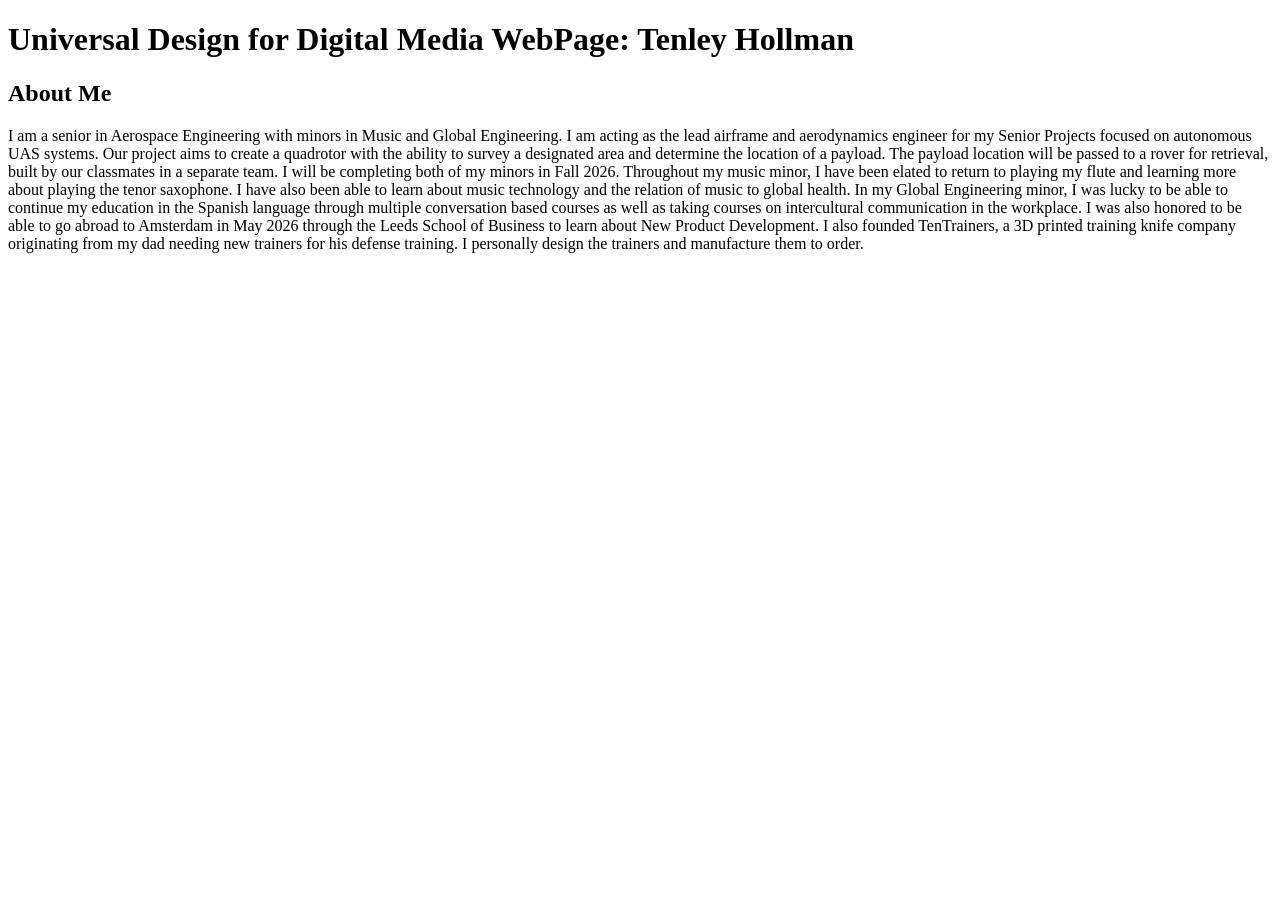
==== index.html @ ceafd67d "About me" ====
<!DOCTYPE html>
<html lang="en">
<head>
    <meta charset="UTF-8">
    <meta name="viewport" content="width=device-width, initial-scale=1.0">
    <title>Document</title>
</head>
<body>

    <h1> Universal Design for Digital Media WebPage: Tenley Hollman </h1>

    <section>
        <h2> About Me </h2>
        <p> I am a senior in Aerospace Engineering with minors in Music and Global Engineering. I am acting as the lead airframe and aerodynamics engineer for my Senior Projects focused on autonomous UAS systems. Our project aims to create a quadrotor with the ability to survey a designated area and determine the location of a payload. The payload location will be passed to a rover for retrieval, built by our classmates in a separate team.

            I will be completing both of my minors in Fall 2026. Throughout my music minor, I have been elated to return to playing my flute and learning more about playing the tenor saxophone. I have also been able to learn about music technology and the relation of music to global health. In my Global Engineering minor, I was lucky to be able to continue my education in the Spanish language through multiple conversation based courses as well as taking courses on intercultural communication in the workplace. I was also honored to be able to go abroad to Amsterdam in May 2026 through the Leeds School of Business to learn about New Product Development.

            I also founded TenTrainers, a 3D printed training knife company originating from my dad needing new trainers for his defense training. I personally design the trainers and manufacture them to order. </p>
    </section>

    
</body>
</html>
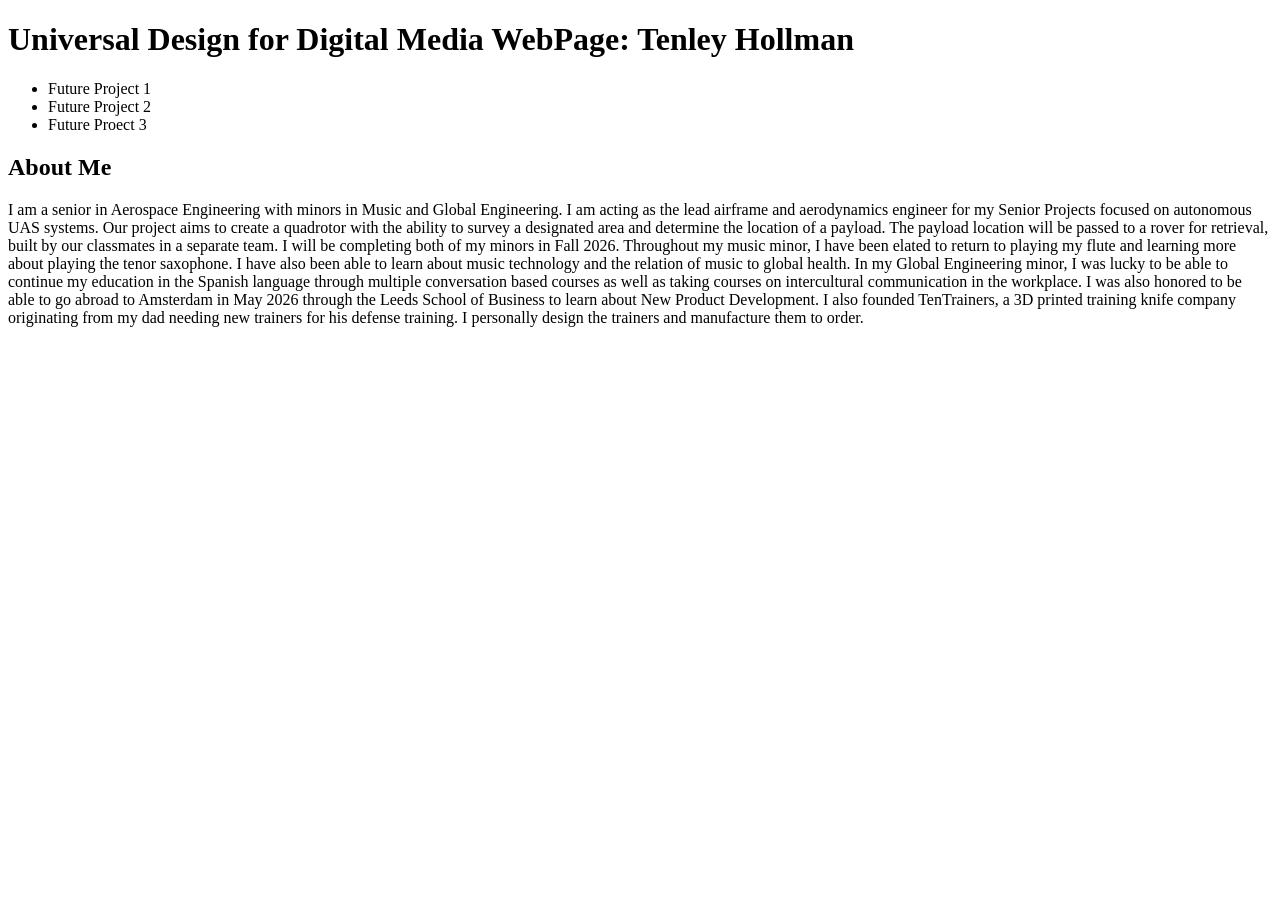
==== commit 175c8b6a: "Nav" ====
--- a/index.html
+++ b/index.html
@@ -8,6 +8,14 @@
 <body>
 
     <h1> Universal Design for Digital Media WebPage: Tenley Hollman </h1>
+
+    <nav> 
+        <ul>
+            <li> Future Project 1 </li>
+            <li> Future Project 2 </li>
+            <li> Future Proect 3 </li>
+        </ul>
+    </nav>
 
     <section>
         <h2> About Me </h2>
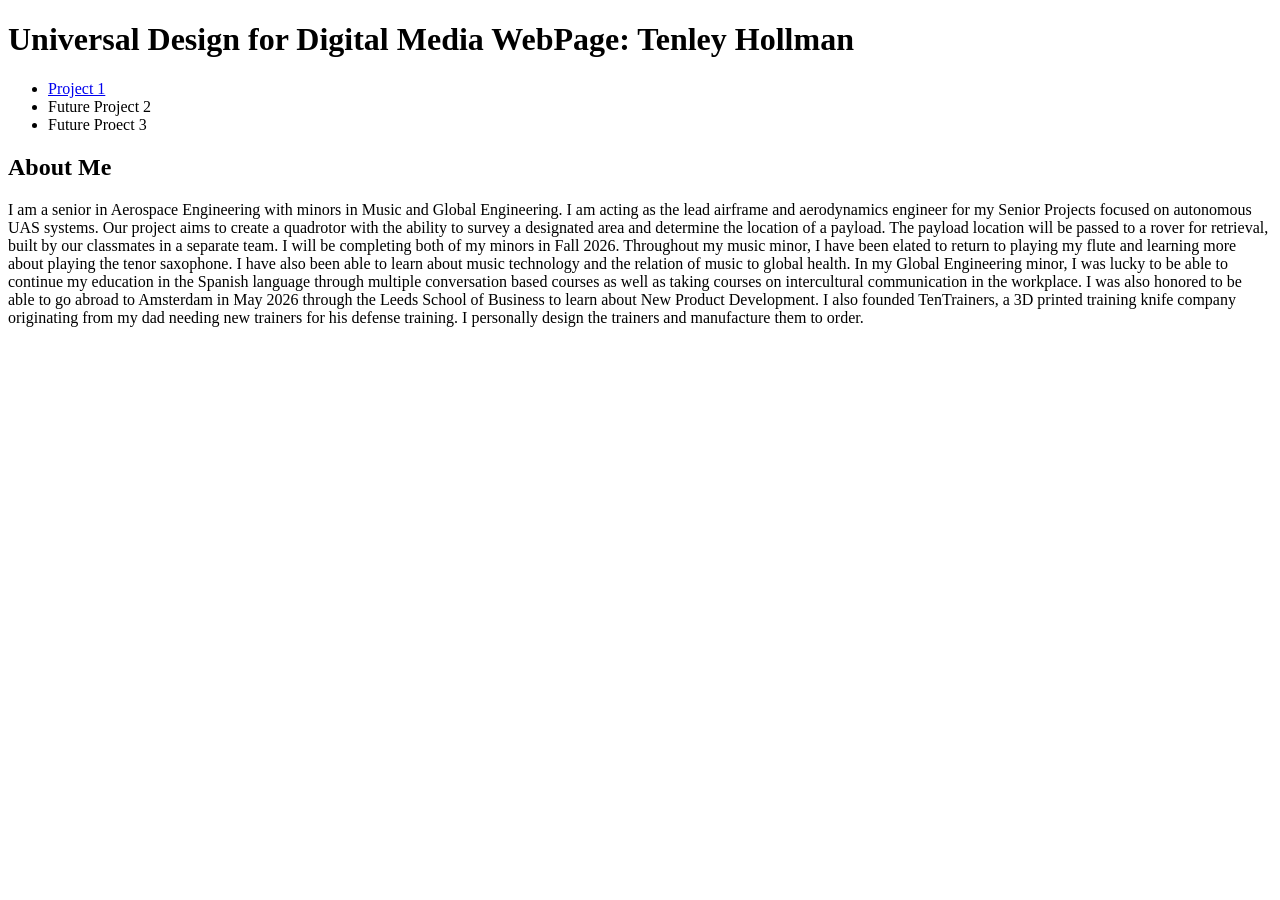
==== commit 0253c0f3: "Linking Project1#" ====
--- a/index.html
+++ b/index.html
@@ -11,7 +11,7 @@
 
     <nav> 
         <ul>
-            <li> Future Project 1 </li>
+            <li><a href="project-1.html">Project 1</a></li>
             <li> Future Project 2 </li>
             <li> Future Proect 3 </li>
         </ul>
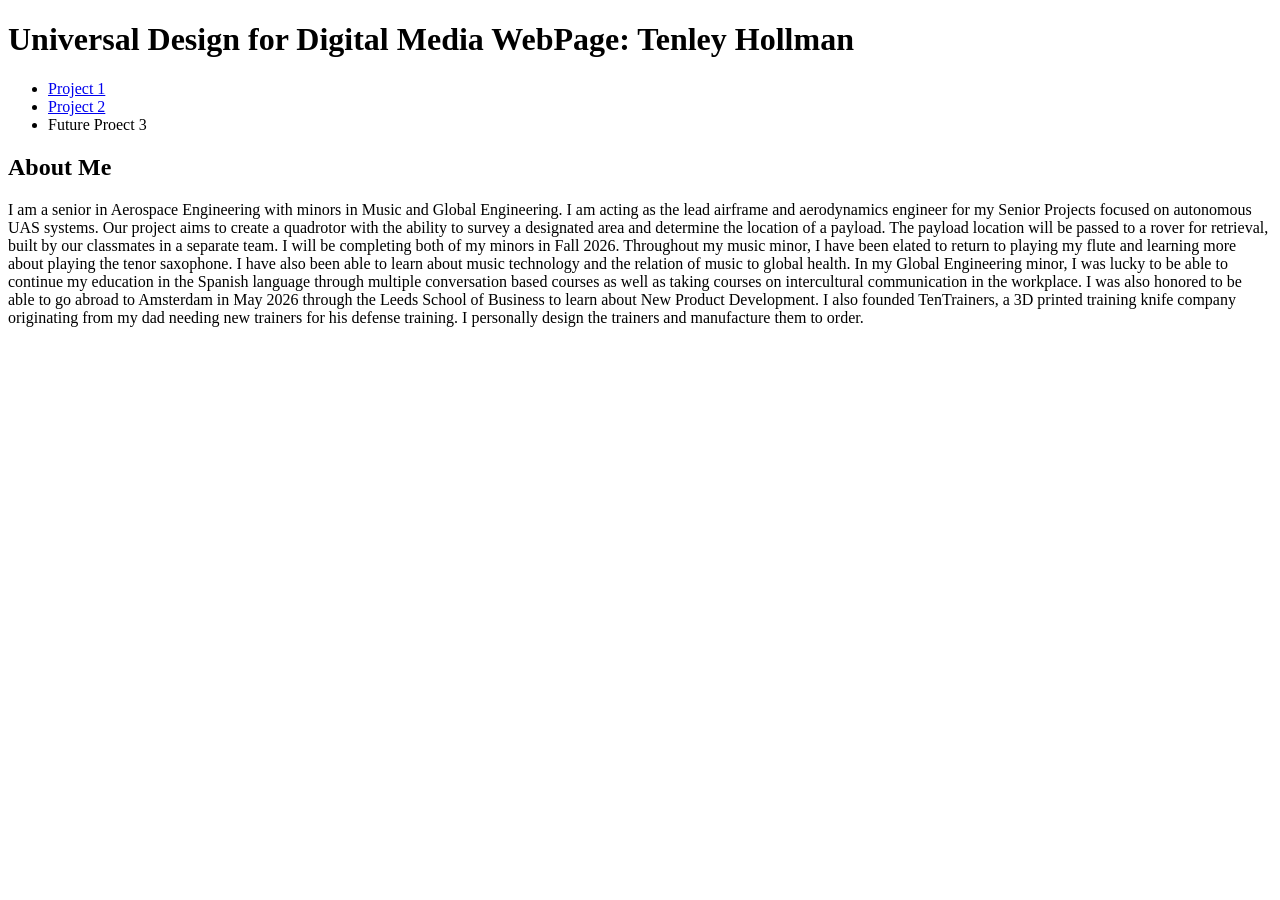
==== commit 782bc9c8: "Project 2" ====
--- a/index.html
+++ b/index.html
@@ -12,7 +12,7 @@
     <nav> 
         <ul>
             <li><a href="project-1.html">Project 1</a></li>
-            <li> Future Project 2 </li>
+            <li><a href="project-2.html">Project 2</a></li>
             <li> Future Proect 3 </li>
         </ul>
     </nav>
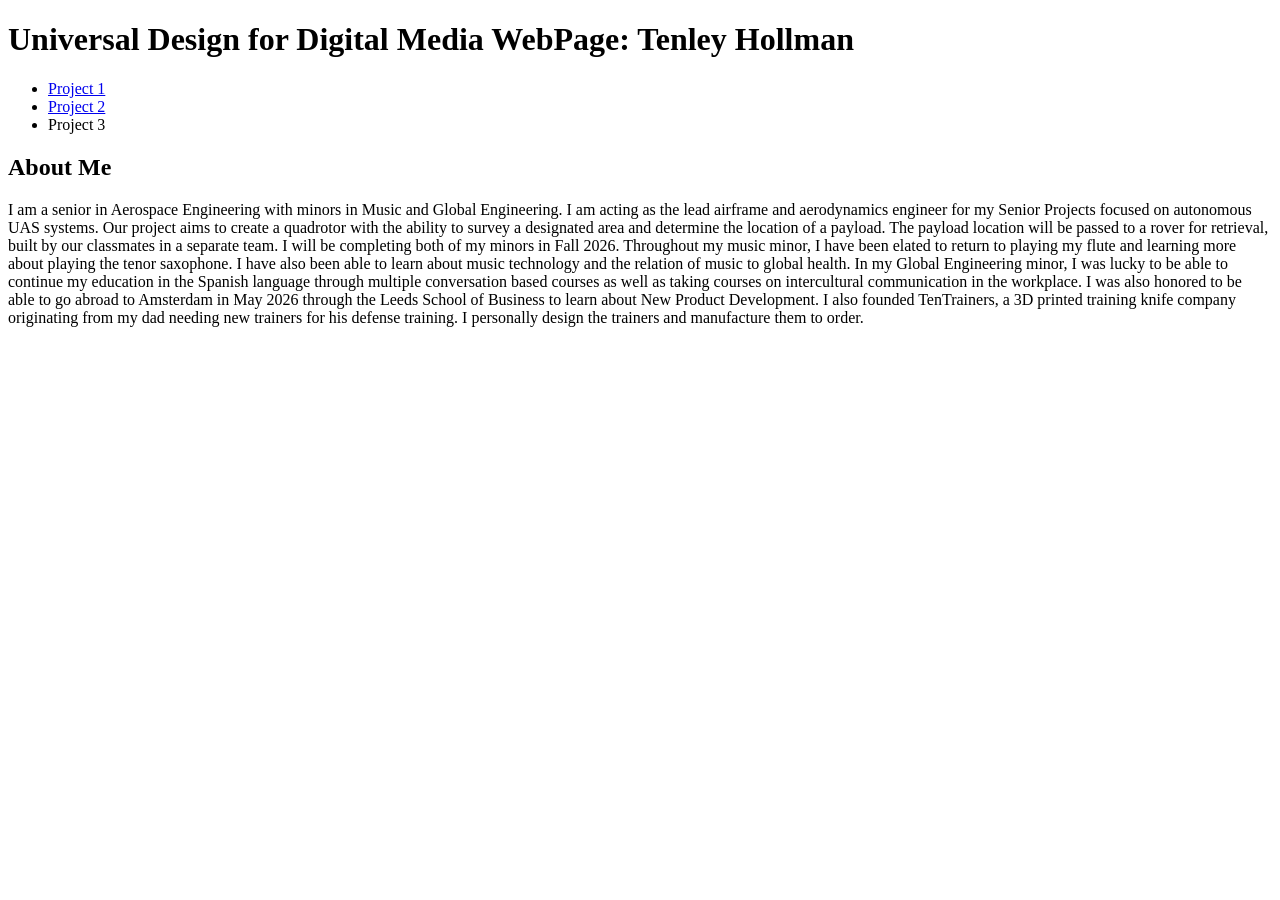
==== commit 9da96a1f: "Tables" ====
--- a/index.html
+++ b/index.html
@@ -13,7 +13,7 @@
         <ul>
             <li><a href="project-1.html">Project 1</a></li>
             <li><a href="project-2.html">Project 2</a></li>
-            <li> Future Proect 3 </li>
+            <li><a href="project-3.html"></a> Project 3 </li>
         </ul>
     </nav>
 
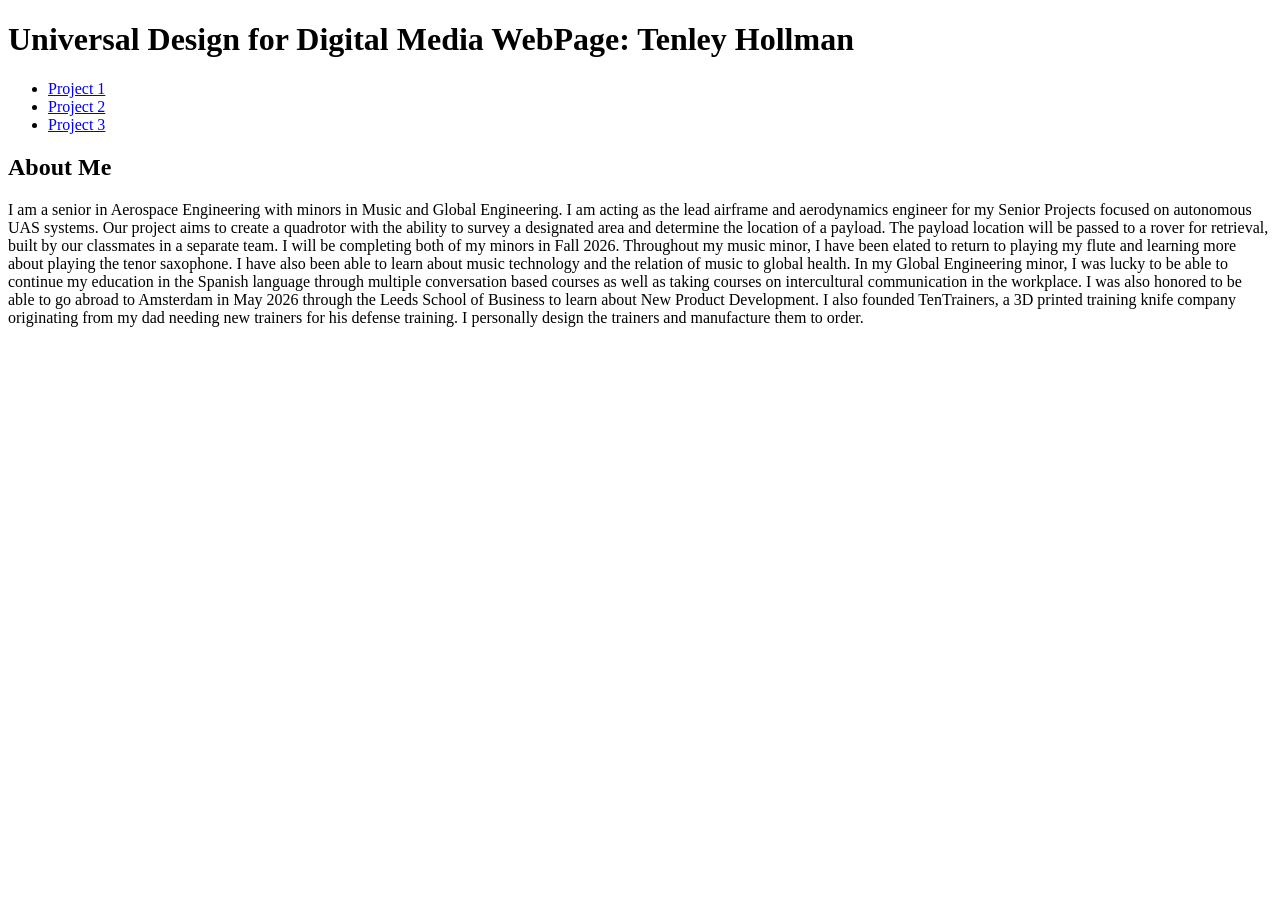
==== commit f9832b8c: "fixing nav" ====
--- a/index.html
+++ b/index.html
@@ -13,7 +13,7 @@
         <ul>
             <li><a href="project-1.html">Project 1</a></li>
             <li><a href="project-2.html">Project 2</a></li>
-            <li><a href="project-3.html"></a> Project 3 </li>
+            <li><a href="project-3.html">Project 3 </a> </li>
         </ul>
     </nav>
 
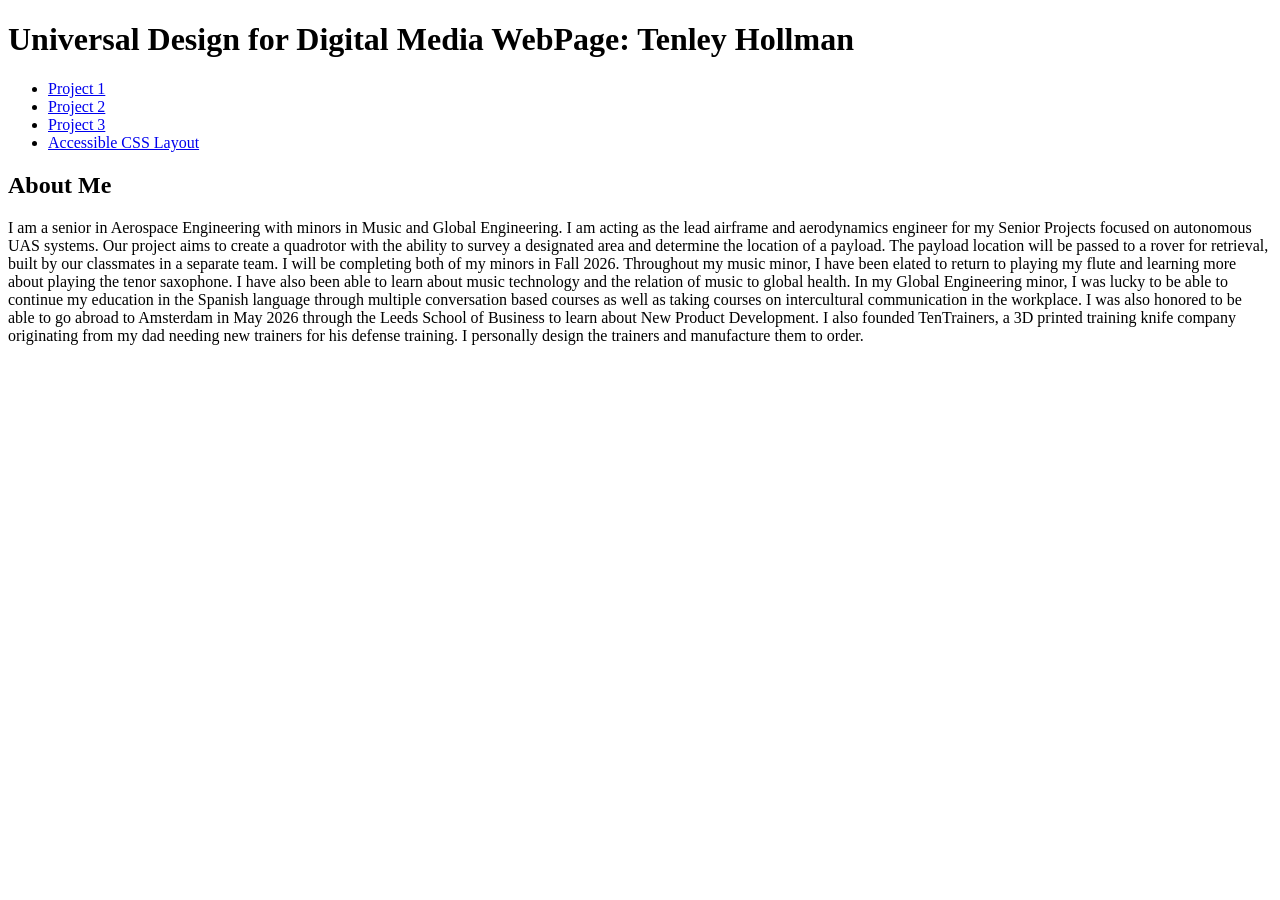
==== commit bd027966: "css layout" ====
--- a/index.html
+++ b/index.html
@@ -13,7 +13,8 @@
         <ul>
             <li><a href="project-1.html">Project 1</a></li>
             <li><a href="project-2.html">Project 2</a></li>
-            <li><a href="project-3.html">Project 3 </a> </li>
+            <li><a href="project-3.html">Project 3</a></li>
+            <li><a href="acc-css-layout.html">Accessible CSS Layout</a></li>
         </ul>
     </nav>
 
